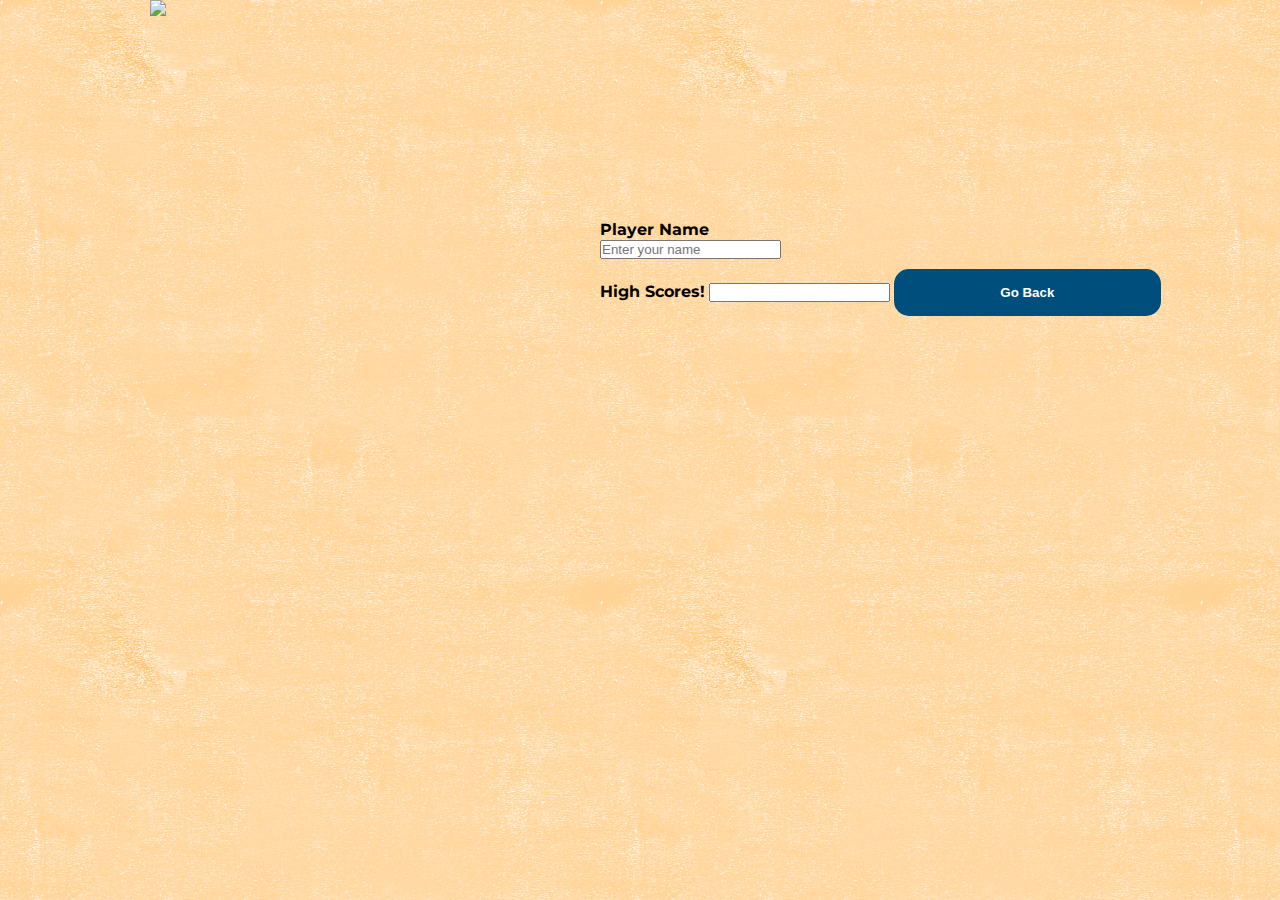
==== highscore.html @ f804bda7 "Merge branch 'develop' of https://github.com/darkjuanjo/Phase-1-Project into develop" ====
<!DOCTYPE html>
<html lang="en">
<head>
    <meta charset="UTF-8">
    <meta http-equiv="X-UA-Compatible" content="IE=edge">
    <meta name="viewport" content="width=device-width, initial-scale=1.0">
    <link rel="shortcut icon" type="image/jpg" href="./assets/img/fav.jpg">
    <link rel="stylesheet" href="https://unpkg.com/purecss@2.0.6/build/grids-responsive-min.css">
    <link rel="stylesheet" href="https://fonts.googleapis.com/css?family=Montserrat">
    <link rel="stylesheet" href="./assets/css/style.css">
    <title>Trivia Master Deluxe Game</title>
</head>
<body>
    <!--Result Modal-->
    <nav>
        <a href="index.html"> <img id="logo" src="./assets/img/Logo.png" class="logo"> </a>
    </nav>
    <div id="Qresult">
        <!-- <span class="close" >&times;</span> -->
        <label for="player_named">Player Name</label> </br>
        <input id="player_named" type="text" placeholder="Enter your name"> </br>
        <label for="Viewscores"> High Scores!</label>
        <input id="Viewscores" type="text" >
        <button onclick='goBack()' " id="goBack">Go Back</button>
    </div>
       
    </div>
<script src="https://cdnjs.cloudflare.com/ajax/libs/jquery/3.6.0/jquery.min.js"
    integrity="sha512-894YE6QWD5I59HgZOGReFYm4dnWc1Qt5NtvYSaNcOP+u1T9qYdvdihz0PPSiiqn/+/3e7Jo4EaG7TubfWGUrMQ=="
    crossorigin="anonymous" referrerpolicy="no-referrer"></script>
<script src="./assets/js/scripts.js"></script>
</body>
</html>
---- assets/css/style.css ----
* {
    margin: 0;
    padding: 0;
    box-sizing: border-box;
}

:root {
    --primary: yellow;
    --secondary: red;
    --dark: black;
    --light: white;
     background-image: url("../img/background.png");
    
}
#logo {
    position: relative; 
    left: 172px;
    
}
body {
    background-image: url("../img/background.png");
    background-color: #DCE1E3;
    font-family: Montserrat, sans-serif;
    width: 100%;
    position: relative;
    min-height: 100vh;
}

#response-container {
    margin-right: 10px;
}
/* Modal */
.modal {
    display:inline-block;
    position: fixed;
    z-index: 1;
    left: 0;
    top: 0;
    width: 100%;
    height: 100%;
    overflow: hidden;
    background-color: rgb(0,0,0);
    background-color: rgba(0,0,0,0.4);
    
}

.result-modal {
    position: fixed;
    z-index: 1;
    left: 0;
    top: 0; 
    width: 100%;
    height: 100%;
    overflow: auto;
    background-color: rgb(0,0,0,0.5); 
}

.result-modal {
    position: fixed;
    z-index: 1;
    left: 0;
    top: 0; 
    width: 100%;
    height: 100%;
    overflow: auto;
    background-color: rgb(0,0,0,0.5); 
}

/* Modal Content */
.modal-content {
    background-color: #fefefe;
    margin: 10% auto;
    border: 1px solid blue; /*#888*/
    border-radius: 10px;
    width: 50%;
    height: 50%;
    text-align: center;
    background-image: url("../img/background.png");
}

.resutl-modal-content  { 
    text-align: center;
    background-color: #ffff;
    margin: 20% auto;
    padding: 40px; 
    width: 60%;
    box-shadow: 0 5px 8px rgb(0,0,0,0.2);
}

.resutl-modal-content  { 
    text-align: center;
    background-color: #ffff;
    margin: 20% auto;
    padding: 40px; 
    width: 60%;
    box-shadow: 0 5px 8px rgb(0,0,0,0.2);
}

.visible {
    display: block;
}

.close {
    color: #aaa;
    float: right;
    font-size: 28px;
    font-weight: bold;
 }

.close:hover,.close:focus {
    color: black;
    text-decoration: none;
    cursor: pointer;
}

#player-name-container, #category-container, #difficulty-container, #amount-of-questions-container {
    margin-top: 25px;
    margin-left: 10px;
}

#greeting {
    margin-top: 30px;
}

label {
    font-weight: bold;
    font-size: 1.5rem;
}

select {
    height: 2rem;
    font-size: 1.5rem;
}

#trivia_amount{
    font-size: 1.5rem;
    height: 1.5rem;
}

#player_name, option  {
font-size: 1.5rem;
height: 10%;
}

#start-btn {
 margin: 12% 0 0 65%;
}

/*End Modal*/

main {
    padding-top: 10vh;
    padding-left: 25vw;
}

.card_container {
    /* margin: 10vh auto 0; */
    width: 450px;
    height: 600px;
    perspective: 1000px;
}

.inner {
    width: 100%;
    height: 100%;
    transition: transform 1s;
    transform-style: preserve-3d;
    cursor: pointer;
    position:relative;
}

.inner.is-flipped__Y {
    transform: rotateY(180deg);
}

.inner.is-flipped__X {
    transform: rotateX(180deg);
}

.card-face {
    position: absolute;
    width: 100%;
    height: 100%;
    backface-visibility: hidden;
    -webkit-backface-visibility: hidden;
    overflow: hidden;
    border-radius: 16px;
    box-shadow: 0px 3px 18px 3px rgba(0, 0, 0, 0.2);
}

.card_face-front {
    background-image: linear-gradient(to bottom right, var(--primary),var(--secondary));
    display: flex;
    align-items: center;
    justify-content: center;
    text-align: center;
}

.card-face h2 {
    color: white;
    font-size:32px;
}

.card-face {
    color: white;
    font-size:32px;
}

.card_face-back__Y {
    background-color: var(--light);
    transform: rotateY(180deg);
}
 .card_face-back__X {
    background-color: var(--light);
    transform: rotateX(180deg);
} 

.card-content {
  
    width: 100%;
    height: 100%;
}

.card-header {
    position: relative;
    padding: 30px 30px 40px;
}

.card-header:after {
    content: "";
    display: block;
    position: absolute;
    top: 0;
    left: 0;
    right: 0;
    bottom: 0;
    z-index: 1;
    border-radius: 0 0 50% 0;
    background-image: linear-gradient(to bottom left, var(--primary) 10%,
     var(--secondary) 115%);
}

.img {

    display:block;
    width: 128px;
    height: 128px;
    margin: 0 auto 30px;
    border-radius: 50%;
    background-color: white;
    border: 5px solid white;
    object-fit: cover;
}

.card-header h2 {
    color:white;
    font-size: 32;
    font-weight: 900;
    text-transform: uppercase;
    text-align: center;
}

.card-body {
    padding: 30px
}

.card-body h3 {
    color: var(--dark);
    font-size: 24px;
    font-weight: 600;
    margin-bottom: 15px;
}

.card-body p {
    color: var(--dark);
    font-size: 18px;
    line-height: 1.5;
}

Form {
    transform-style: preserve-3d;
    margin-left: 30px;
    z-index: 1;
    margin-top: 23vh;
}

button {
    color:white;
    font-weight: 600;
    margin: 10px 0;
    width: 100%;
    max-width: 20em;
    min-width: 20em;
    padding: 1rem 0;
    border: none;
    border-radius: 15px;
    /* background-image: linear-gradient(to left, blue,purple); */
    background-color: #004E7C;
}

#goBack {

    color:white;
    background-color: #004E7C;
    width: 500%;
}
 #Qresult {
     position: relative;
     top:200px;
     left: 600px;
     background-image: url("assets\img\Logo.png");

 }

 #logo2 {
     position:relative;
     top: 150px;
     left: 40%;
     

 }

#answer-buttons {
    position: relative;
    top: 83px;

}

.hide {
    display: none;
}

button:hover {
    /* background-image: linear-gradient(to right, blue,purple); */
    background-color: #4DA8DA;
}

.gif {
    margin-top:  15px;
    width: 100%;
}

footer {
    font-family: 'Segoe UI', Tahoma, Geneva, Verdana, sans-serif;
    display: block;
    background-color: #fefefe;
    padding: 25px 35px ; 
    left: 0;
    top:100%;
    width: 100%; 
   text-align: center;
   position: absolute;
   z-index: 1;
}

#wrapper {
    display:flex;
    flex-wrap: wrap;
    justify-content: center;
    justify-content: space-between;
}

footer img {
    width: 40%;
}



 
@media screen and (max-width: 980) {
    start-btn { 
        align-items:  left;
    }
    .modal-content {
     width: 100%;
    }
    }

/* Media queries  */
@media screen and (min-width: 1025px) {
   label {
    font-weight: bold;
    font-size: 1rem;
}
  #logo {
    position: relative;
    left:150px;
 }
   #start-btn   {
    margin:0;
    margin-top: 37px;

   }
  
   #answer-buttons {
      top:50px;
      padding-bottom: 100px;
      margin-left: 130px;
   }
 
  #player_name {
        width: 50%;
       margin: 4px;
       
    }
    #player_name, option  {
      font-size: 1.1rem;
      height: 7%;
}
  select {
     height: 1.5rem;
     font-size: 1rem;
     width:50%;
}

   #trivia_category {
       width: 70%;
       text-align: center;
       
   }
    

    #question-container {
       position: relative;
       left: 40px;
               
   
}
 #trivia_amount{
    font-size: 1rem;
    height: 1.2rem;
}

}

/*ipad pro*/
@media screen and (max-width: 1024px) {
body {
    background:url("./assets/img/logo.png")
}
   label {
    font-weight: bold;
    font-size: 1rem;
}

   #logo {
      position: relative;
      top:62px;
      left:150px;
   
    }
/* 
   #response-container {
    margin-right: 10px;
    border: 3px solid red; */

    button {
    color:white;
    font-weight: 600;
    margin: 10px 0 0 10px;
    width: 100%;
    max-width: 20em;
    min-width: 20em;
    padding: 1rem 0;
    border: none;
    border-radius: 15px;
    /* background-image: linear-gradient(to left, blue,purple); */
    background-color: #004E7C;
}

#answer-buttons {
     position: relative;
     top: 0px;
     right: 30px;
     top:30px;
   }
 
   #start-btn   {
    margin:0;
    margin-top: 37px;

   }
  
  
 
  #player_name {
        width: 70%;
       margin: 4px;
       
    }
    #player_name, option  {
      font-size: 1.1rem;
      height: 7%;
      width: 50%''
}
  select {
     height: 1.5rem;
     font-size: 1rem;
     width:50%;
}

   #trivia_category {
       width: 70%;
       text-align: center;
       
   }
    

    #question-container {
       position: relative;
       bottom:27px;
       left: 15px;
              
   
}
 #trivia_amount{
    font-size: 1rem;
    height: 1.2rem;
}
.inner {
    width: 100%;
    height: 100%;
    transition: transform 1s;
    transform-style: preserve-3d;
    cursor:pointer;
    position:relative;
    padding: var(--primary);
}
.card_container {
    
    width: 450px;
    height: 580px;
  
} 
.gif {
    
    width: 90%;
    height: 80%;
}
.img {
    
    display:block;
    width: 128px;
    height: 128px;
    margin: 0 auto 30px;
    border-radius: 50%;
    background-color: white;
    border: 5px solid white;
    object-fit: cover;
}

#logo2 {
     position:relative;
     top: 70px;
     left: 25%;
     
 }

#Qresult {
     position: relative;
     top:100px;
     left: 60px;
     background-image: url("assets\img\Logo.png");

 }
 #Viewscores, #player_named {
      width: 100%;
      margin-right:200px;
    }

}
/* iphone 6/7/8 plus */
   @media screen and (max-width: 414px) {


    label {
    font-weight: bold;
    font-size: .7rem;
}

#logo {
    position: relative;
    left: 50px;
    top: 40px;
}
#Qresult {
     position: relative;
     top:100px;
     left: 60px;
     background-image: url("assets\img\Logo.png");

 }

 #logo2 {
     position:relative;
     top: 70px;
     left: 25%;
     
 }
  #Viewscores, #player_named {
      width: 100%;
      margin-right:200px;
    }
  
  #category-container {
      margin-top: 10px;
      }

#greeting {
    margin-top:10px;
    font-size: 19px;
}

   button {
     width: 30%;
      min-width: 6 rem;
   }
 
   #next-btn {
       position: relative;
       left: 65px;
       top: 5px;
       min-width:110px;
   }
   #start-btn   {
    margin:0;
    margin-top: 25px;
    min-width: rem;
    
   }
  
   #answer-buttons {
    position: relative;
    top: 5px;
    left: 31px;
    
   }
 
  #player_name {
        width: 70%;
       margin: 4px;
       
    }
    #player_name, option  {
      font-size: 1.1rem;
      height: 7%;
}
  select {
     height: 1.5rem;
     font-size: 1rem;
     width:70%;
}

   #trivia_category {
       width: 70%;
       text-align: center;
       
   }
    

    #question-container {
       position: relative;
       left: 18px;
       width:80%;   
     
}
 #trivia_amount{
    font-size: 1rem;
    height: 1.2rem;
}
.card_container { 
    width: 200px;
    height: 400px;
    
} 

   .img {
    display:block;
    width: 128px;
    height: 128px;
    margin: 0 auto 30px;
    border-radius: 50%;
    background-color: white;
    border: 5px solid white;
    object-fit: cover;
}
 

main {
    padding-top: 10vh;
    padding-left:10vw;
    padding-bottom:2.5rem;
}
   

#resutl-modal-content {
    font-size: 15px;
}

footer {
    font-family: 'Segoe UI', Tahoma, Geneva, Verdana, sans-serif;
    background-color: #fefefe;
    padding: 25px 35px ; 
    display: flex;
    justify-content: center;
    justify-content: space-between;
    position: relative;
    left: 0;
    bottom: 0;
    width: 100%;  
   text-align: center;
}

.footer-content {
    position: relative;
    top: 5px;
}
   }
@media screen and (max-width: 680px) {
.modal-content {
 width: 100%;
    }
}
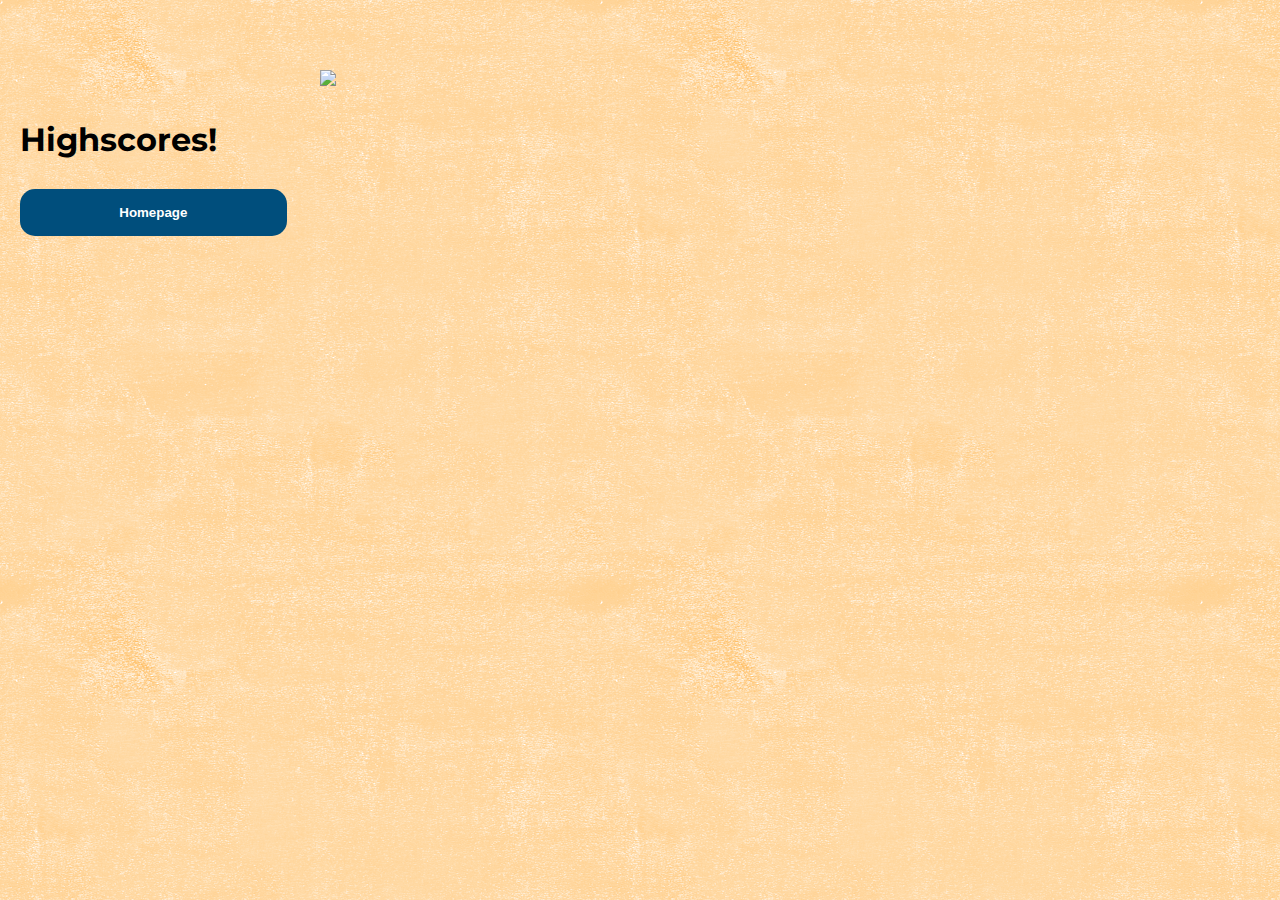
==== commit 82909288: "responsive" ====
--- a/highscore.html
+++ b/highscore.html
@@ -8,26 +8,25 @@
     <link rel="stylesheet" href="https://unpkg.com/purecss@2.0.6/build/grids-responsive-min.css">
     <link rel="stylesheet" href="https://fonts.googleapis.com/css?family=Montserrat">
     <link rel="stylesheet" href="./assets/css/style.css">
+    <link rel="stylesheet" href="./assets/css/highscore.css">
     <title>Trivia Master Deluxe Game</title>
 </head>
 <body>
     <!--Result Modal-->
     <nav>
-        <a href="index.html"> <img id="logo" src="./assets/img/Logo.png" class="logo"> </a>
+        <a href="index.html"> <img id="logo2" src="./assets/img/Logo.png" class="logo"> </a>
     </nav>
     <div id="Qresult">
         <!-- <span class="close" >&times;</span> -->
-        <label for="player_named">Player Name</label> </br>
-        <input id="player_named" type="text" placeholder="Enter your name"> </br>
-        <label for="Viewscores"> High Scores!</label>
-        <input id="Viewscores" type="text" >
-        <button onclick='goBack()' " id="goBack">Go Back</button>
+        <h1>Highscores!</h1>
+        <ul id="list"></ul>
+        <button onclick='goBack()' " id="goBack">Homepage</button>
     </div>
        
     </div>
 <script src="https://cdnjs.cloudflare.com/ajax/libs/jquery/3.6.0/jquery.min.js"
     integrity="sha512-894YE6QWD5I59HgZOGReFYm4dnWc1Qt5NtvYSaNcOP+u1T9qYdvdihz0PPSiiqn/+/3e7Jo4EaG7TubfWGUrMQ=="
     crossorigin="anonymous" referrerpolicy="no-referrer"></script>
-<script src="./assets/js/scripts.js"></script>
+<script src="./assets/js/highscore.js"></script>
 </body>
 </html>--- a/assets/css/style.css
+++ b/assets/css/style.css
@@ -149,8 +149,10 @@
 /*End Modal*/
 
 main {
+    margin: 25px 25px;
     padding-top: 10vh;
     padding-left: 25vw;
+    display: flex;
 }
 
 .card_container {
@@ -304,21 +306,7 @@
     background-color: #004E7C;
     width: 500%;
 }
- #Qresult {
-     position: relative;
-     top:200px;
-     left: 600px;
-     background-image: url("assets\img\Logo.png");
-
- }
-
- #logo2 {
-     position:relative;
-     top: 150px;
-     left: 40%;
-     
-
- }
+
 
 #answer-buttons {
     position: relative;
@@ -344,7 +332,7 @@
     font-family: 'Segoe UI', Tahoma, Geneva, Verdana, sans-serif;
     display: block;
     background-color: #fefefe;
-    padding: 25px 35px ; 
+    padding: 15px 15px ; 
     left: 0;
     top:100%;
     width: 100%; 
@@ -435,9 +423,7 @@
 
 /*ipad pro*/
 @media screen and (max-width: 1024px) {
-body {
-    background:url("./assets/img/logo.png")
-}
+
    label {
     font-weight: bold;
     font-size: 1rem;
@@ -449,10 +435,6 @@
       left:150px;
    
     }
-/* 
-   #response-container {
-    margin-right: 10px;
-    border: 3px solid red; */
 
     button {
     color:white;
@@ -468,13 +450,22 @@
     background-color: #004E7C;
 }
 
-#answer-buttons {
+    #answer-buttons {
      position: relative;
-     top: 0px;
-     right: 30px;
-     top:30px;
-   }
- 
+     top: 100%;
+     right: 125%;
+   }
+   
+    footer {
+     padding: 150px;
+     font-size: 15px;
+     text-align: start;
+  } 
+
+   .footer-content {
+    margin: -120px 20px 15px 0px;
+   }
+
    #start-btn   {
     margin:0;
     margin-top: 37px;
@@ -549,26 +540,11 @@
     object-fit: cover;
 }
 
-#logo2 {
-     position:relative;
-     top: 70px;
-     left: 25%;
-     
- }
-
-#Qresult {
-     position: relative;
-     top:100px;
-     left: 60px;
-     background-image: url("assets\img\Logo.png");
-
- }
- #Viewscores, #player_named {
-      width: 100%;
-      margin-right:200px;
-    }
-
-}
+
+
+}
+
+
 /* iphone 6/7/8 plus */
    @media screen and (max-width: 414px) {
 
@@ -580,8 +556,8 @@
 
 #logo {
     position: relative;
-    left: 50px;
-    top: 40px;
+    left: 20px;
+    top: 10px;
 }
 #Qresult {
      position: relative;
@@ -612,7 +588,7 @@
 }
 
    button {
-     width: 30%;
+     width: 40%;
       min-width: 6 rem;
    }
  
@@ -631,8 +607,8 @@
   
    #answer-buttons {
     position: relative;
-    top: 5px;
-    left: 31px;
+    top: 350px;
+    right: 123px;
     
    }
  
@@ -658,23 +634,25 @@
    }
     
 
-    #question-container {
+    #game-container {
        position: relative;
-       left: 18px;
-       width:80%;   
-     
-}
+       text-align: center;
+       
+       right: 90px; 
+       bottom: 25px; 
+       width:40%;
+      height: 60%;    
+}
+
+
  #trivia_amount{
     font-size: 1rem;
     height: 1.2rem;
 }
-.card_container { 
-    width: 200px;
-    height: 400px;
-    
-} 
+
 
    .img {
+    
     display:block;
     width: 128px;
     height: 128px;
@@ -689,7 +667,6 @@
 main {
     padding-top: 10vh;
     padding-left:10vw;
-    padding-bottom:2.5rem;
 }
    
 
@@ -697,24 +674,17 @@
     font-size: 15px;
 }
 
-footer {
-    font-family: 'Segoe UI', Tahoma, Geneva, Verdana, sans-serif;
-    background-color: #fefefe;
-    padding: 25px 35px ; 
-    display: flex;
-    justify-content: center;
-    justify-content: space-between;
-    position: relative;
-    left: 0;
-    bottom: 0;
-    width: 100%;  
-   text-align: center;
-}
-
-.footer-content {
-    position: relative;
-    top: 5px;
-}
+ footer {
+     padding:10px;
+     font-size: 15px;
+     text-align: center;
+     justify-content: space-around;
+  } 
+
+   .footer-content {
+    margin:-17px 10px 15px 25px;
+   }
+
    }
 @media screen and (max-width: 680px) {
 .modal-content {
--- a/assets/css/highscore.css
+++ b/assets/css/highscore.css
@@ -0,0 +1,35 @@
+* {
+    margin: 0;
+    padding: 0;
+    box-sizing: border-box;
+}
+
+#Qresult {
+    position: relative;
+    width: 100%;
+    top:100px;
+    left: 20px;
+}
+#Viewscores, #player_named {
+     width: 100%;
+     margin-right:200px;
+   }
+
+#logo2 {
+position:relative;
+top: 70px;
+left: 25%;   
+}
+
+ul {
+    font-size: .8em;
+}
+
+h1 {
+    margin-bottom: 20px;
+}
+
+li {
+    list-style: none;
+    margin-bottom: 5px;
+}